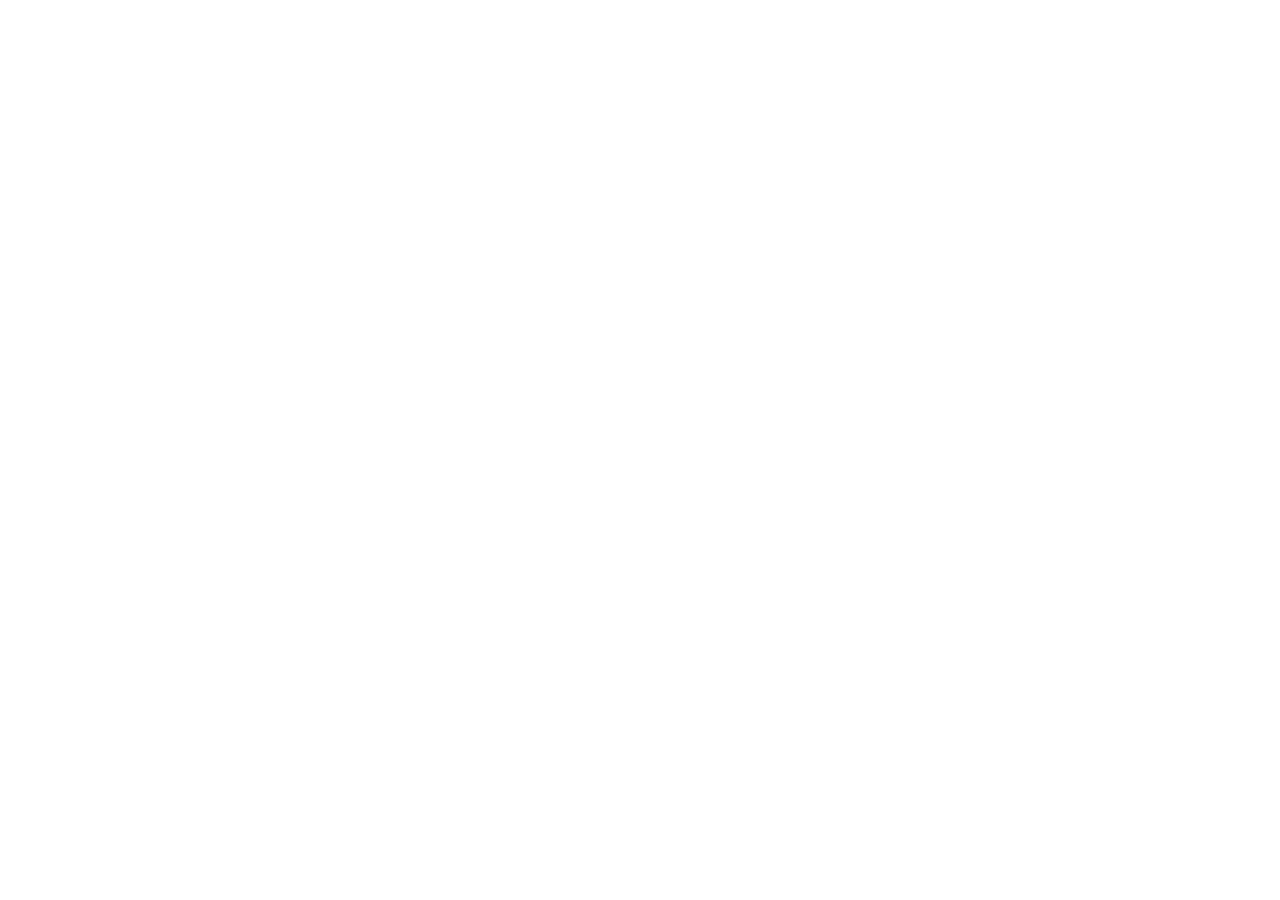
==== index.html @ 619b144a "Deploy 2026-05-20T19:54:35.256Z (source 6074094)" ====
<!doctype html>
<html lang="en">
  <head>
    <meta charset="UTF-8" />
    <link rel="icon" type="image/svg+xml" href="/portfolio-public/favicon.svg" />
    <meta name="viewport" content="width=device-width, initial-scale=1.0" />
    <title>Malika Y, Product Designer</title>
    <link rel="preconnect" href="https://fonts.googleapis.com">
    <link rel="preconnect" href="https://fonts.gstatic.com" crossorigin>
    <link href="https://fonts.googleapis.com/css2?family=DM+Sans:ital,opsz,wght@0,9..40,400;0,9..40,500;0,9..40,600;0,9..40,700;1,9..40,400&family=Fraunces:ital,opsz,wght@0,9..144,400;0,9..144,600;1,9..144,400&family=Inter+Tight:wght@400;500;600;700&family=Caveat:wght@400;600;700&display=swap" rel="stylesheet">
    <script type="module" crossorigin src="/portfolio-public/Bsl_ZD4j.js"></script>
    <link rel="modulepreload" crossorigin href="/portfolio-public/-tVGfl8Z.js">
    <link rel="modulepreload" crossorigin href="/portfolio-public/CRAHeDSq.js">
    <link rel="stylesheet" crossorigin href="/portfolio-public/Bbes3PXs.css">
  </head>
  <body>
    <div id="root"></div>
  </body>
</html>
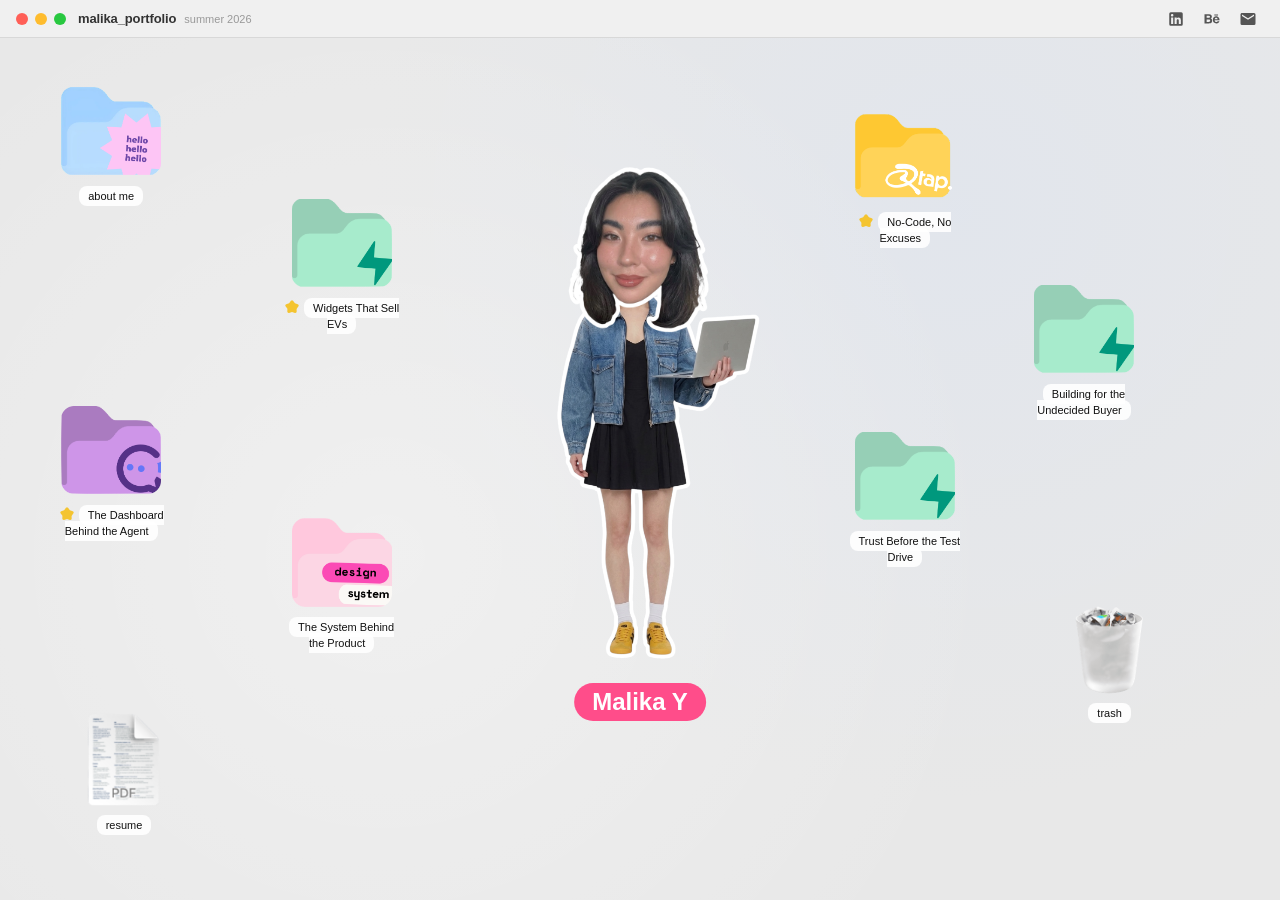
==== commit 4a463844: "Deploy 2026-05-20T20:22:14.403Z (source 17cc385)" ====
--- a/index.html
+++ b/index.html
@@ -2,16 +2,16 @@
 <html lang="en">
   <head>
     <meta charset="UTF-8" />
-    <link rel="icon" type="image/svg+xml" href="/portfolio-public/favicon.svg" />
+    <link rel="icon" type="image/svg+xml" href="/favicon.svg" />
     <meta name="viewport" content="width=device-width, initial-scale=1.0" />
     <title>Malika Y, Product Designer</title>
     <link rel="preconnect" href="https://fonts.googleapis.com">
     <link rel="preconnect" href="https://fonts.gstatic.com" crossorigin>
     <link href="https://fonts.googleapis.com/css2?family=DM+Sans:ital,opsz,wght@0,9..40,400;0,9..40,500;0,9..40,600;0,9..40,700;1,9..40,400&family=Fraunces:ital,opsz,wght@0,9..144,400;0,9..144,600;1,9..144,400&family=Inter+Tight:wght@400;500;600;700&family=Caveat:wght@400;600;700&display=swap" rel="stylesheet">
-    <script type="module" crossorigin src="/portfolio-public/Bsl_ZD4j.js"></script>
-    <link rel="modulepreload" crossorigin href="/portfolio-public/-tVGfl8Z.js">
-    <link rel="modulepreload" crossorigin href="/portfolio-public/CRAHeDSq.js">
-    <link rel="stylesheet" crossorigin href="/portfolio-public/Bbes3PXs.css">
+    <script type="module" crossorigin src="/BMDBpUNc.js"></script>
+    <link rel="modulepreload" crossorigin href="/-tVGfl8Z.js">
+    <link rel="modulepreload" crossorigin href="/CRAHeDSq.js">
+    <link rel="stylesheet" crossorigin href="/CthoT0nr.css">
   </head>
   <body>
     <div id="root"></div>
--- a/CthoT0nr.css
+++ b/CthoT0nr.css
@@ -0,0 +1 @@
+:root{--paper:#f4ecd6;--ink:#1a1a1a;--ink-soft:#555;--ink-faint:#999;--pink:#ff4d8a;--pink-deep:#e8336e;--cream:#faf6e8;--yellow:#f4c430;--blue:#2d5fd9;--green:#6ba84f}*{box-sizing:border-box;margin:0;padding:0}html,body,#root{width:100vw;height:100vh;color:var(--ink);font-family:Inter Tight,sans-serif;overflow:hidden}*{cursor:inherit}html,body,#root,.browser-frame,.desktop{cursor:url(/cursors/arrow.png) 3 1,default}a,button,[role=button],.desktop-icon,.social-icon,.window-titlebar,.wdot,button.wdot,.win-tldr-detail-btn,.win-tldr-website,.win-resume-btn,.win-back-btn,.cs-back,.cs-website{cursor:url(/cursors/hand.png) 10 1,pointer}.browser-frame{background:#fff;flex-direction:column;width:100vw;height:100vh;display:flex;overflow:hidden}.browser-titlebar{user-select:none;background:#f0f0f0;border-bottom:1px solid #d8d8d8;flex-shrink:0;justify-content:space-between;align-items:center;height:38px;min-height:38px;padding:0 16px;display:flex}.browser-left{align-items:center;gap:12px;display:flex}.browser-dots{align-items:center;gap:7px;display:flex}.bdot{border-radius:50%;flex-shrink:0;width:12px;height:12px;display:block}.bdot.red{background:#ff5f57}.bdot.yellow{background:#febc2e}.bdot.green{background:#28c840}.browser-title-text{align-items:baseline;gap:8px;display:flex}.browser-name{color:#333;letter-spacing:-.01em;font-size:13px;font-weight:700}.browser-sub{color:#999;font-size:11px;font-weight:400}.browser-social{align-items:center;gap:4px;display:flex}.social-icon{color:#555;border-radius:6px;justify-content:center;align-items:center;width:32px;height:32px;text-decoration:none;transition:background .15s,color .15s;display:flex}.social-icon:hover{color:#111;background:#00000014}.desktop{background-color:#e8e8e8;background-image:radial-gradient(circle at 30% 60%,#ffffff59 0%,#0000 60%),radial-gradient(circle at 75% 20%,#c8dcff33 0%,#0000 50%);background-position:0 0;background-repeat:repeat;background-size:auto;background-attachment:scroll;background-origin:padding-box;background-clip:border-box;flex:1;position:relative;overflow:hidden}.desktop-icon{cursor:url(/cursors/hand.png) 10 1,pointer;touch-action:none;user-select:none;z-index:50;flex-direction:column;align-items:center;gap:6px;width:120px;display:flex;position:absolute}.desktop-icon-graphic{justify-content:center;align-items:center;width:100px;height:100px;transition:transform .15s,filter .15s;display:flex}.icon-img{object-fit:contain;user-select:none;-webkit-user-drag:none;width:auto;max-width:100px;height:auto;max-height:100px;display:block}.desktop-icon:hover .desktop-icon-graphic{filter:brightness(1.04);transform:scale(1.07)}.desktop-icon:active .desktop-icon-graphic{filter:brightness(.9);transform:scale(.95)}.desktop-icon-label-wrap{text-align:center;max-width:120px;line-height:1;display:block}.desktop-icon-star{vertical-align:middle;color:#f4c430;flex-shrink:0;margin-top:-2px;margin-right:4px;display:inline-block}.desktop-icon-label{color:#111;word-break:break-word;box-decoration-break:clone;background:#ffffffe6;border-radius:8px;padding:4px 9px;font-size:11px;font-weight:500;display:inline}.character-anchor{pointer-events:none;z-index:10;position:absolute;top:30%;left:50%;transform:translate(-50%)}.character-inner{pointer-events:auto;flex-direction:column;align-items:center;display:flex;position:relative}.character-head{z-index:2;transform-origin:50% 85%;transition:transform .4s cubic-bezier(.34,1.56,.64,1);position:absolute;bottom:calc(100% - 6vh);left:50%;transform:translate(-50%)}.character-head img{user-select:none;-webkit-user-drag:none;width:auto;height:22vh;max-height:200px;display:block}.character-body{z-index:1;position:relative}.character-body img{user-select:none;-webkit-user-drag:none;width:auto;height:42vh;max-height:380px;display:block}.character-inner:hover .character-head{transform:translate(-50%)rotate(5deg)}.character-label{background:var(--pink);color:#fff;z-index:3;white-space:nowrap;letter-spacing:0;border-radius:100px;margin-top:8px;padding:5px 18px;font-family:DM Sans,sans-serif;font-size:24px;font-weight:600;position:relative}.desktop-window{touch-action:none;background:#fff;border-radius:10px;flex-direction:column;width:50vw;max-height:82vh;display:flex;position:absolute;overflow:hidden;box-shadow:0 22px 60px #00000038,0 4px 16px #0000001a}@media (width>=769px){.desktop-window:has(.cs-page){width:75vw}}.window-titlebar{cursor:url(/cursors/hand.png) 10 1,grab;user-select:none;background:#ececec;border-bottom:1px solid #d8d8d8;flex-shrink:0;justify-content:space-between;align-items:center;height:36px;min-height:36px;padding:0 12px;display:flex}.window-titlebar:active{cursor:url(/cursors/hand.png) 10 1,grabbing}.window-dots{align-items:center;gap:7px;display:flex}.wdot{cursor:url(/cursors/arrow.png) 3 1,default;border:none;border-radius:50%;flex-shrink:0;width:12px;height:12px;padding:0;display:block}button.wdot{cursor:url(/cursors/hand.png) 10 1,pointer}button.wdot:hover{filter:brightness(.88)}.wdot.red{background:#ff5f57}.wdot.yellow{background:#febc2e}.wdot.green{background:#28c840}.window-title{color:#444;letter-spacing:-.01em;text-align:center;flex:1;font-size:13px;font-weight:500}.window-content{flex:1;padding:28px;font-family:DM Sans,sans-serif;overflow-y:auto}.window-content h2,.window-content h3,.window-content h4,.window-content p,.window-content span,.window-content li,.window-content blockquote,.window-content a{font-family:DM Sans,sans-serif}.win-about{flex-direction:column;gap:36px;font-family:DM Sans,sans-serif;display:flex}.win-body{color:var(--ink-soft);max-width:56ch;margin-bottom:12px;font-size:14px;line-height:1.65}.about-hero{grid-template-columns:1.1fr 1fr;align-items:center;gap:24px;min-height:320px;display:grid}.about-hero-text{padding-right:12px}.about-headline{color:var(--ink);letter-spacing:-.01em;font-size:28px;font-weight:700;line-height:1.2}.about-headline em{color:var(--pink);font-style:italic;font-weight:700}.about-hero-photo{justify-content:center;align-items:center;min-height:340px;display:flex;position:relative}.about-me{user-select:none;-webkit-user-drag:none;z-index:1;width:auto;height:320px;display:block;position:relative}.about-float{object-fit:contain;user-select:none;-webkit-user-drag:none;z-index:2;width:44px;height:44px;animation:3s ease-in-out infinite about-float;position:absolute}.about-float--figma{width:46px;height:46px;animation-duration:6.4s;animation-delay:-1.5s;top:30%;left:0%;rotate:-6deg}.about-float--adobe{width:50px;height:50px;animation-duration:5.6s;animation-delay:-.4s;bottom:30%;left:8%;rotate:10deg}.about-float--claude{width:46px;height:46px;animation-duration:5.8s;animation-delay:-2.1s;top:10%;right:10%;rotate:6deg}.about-float--midjourney{width:50px;height:50px;animation-duration:5.2s;animation-delay:-.2s;top:38%;right:4%;rotate:-8deg}.about-float--higgsfield{width:44px;height:44px;animation-duration:6s;animation-delay:-.9s;bottom:28%;right:4%;rotate:9deg}@keyframes about-float{0%,to{translate:0}50%{translate:0 -4px}}@media (prefers-reduced-motion:reduce){.about-float{animation:none}}.about-section{flex-direction:column;gap:14px;display:flex;position:relative}.about-section-title{color:var(--ink);letter-spacing:-.01em;font-size:20px;font-weight:700}.about-body{color:var(--ink);max-width:62ch;margin:0;font-size:15px;line-height:1.65}.about-flow:after{content:"";clear:both;display:block}.about-flow .about-body{max-width:none;margin:0 0 12px}.about-flow .about-body:last-child{margin-bottom:0}.about-wrap{user-select:none;-webkit-user-drag:none;width:auto;height:150px}.about-wrap--left{float:left;shape-margin:6px;shape-outside:margin-box;margin:4px 22px 6px 0}.about-wrap--right{float:right;shape-margin:6px;shape-outside:margin-box;margin:4px 0 6px 22px}.about-wrap--coffee{rotate:-3deg}.about-wrap--smiski{rotate:4deg}.about-collage{user-select:none;-webkit-user-drag:none;align-self:center;width:70%;height:auto;margin-top:6px;display:block}.about-skills{grid-template-columns:110px 1fr;gap:20px 28px;margin:6px 0 0;display:grid}.about-skill-row{display:contents}.about-skill-label{letter-spacing:.12em;text-transform:uppercase;color:var(--ink-faint);padding-top:4px;font-size:11px;font-weight:600}.about-skill-list{color:var(--ink);margin:0;font-size:15px;line-height:1.55}.about-skill-sep{color:var(--ink-faint);margin:0 8px}.about-connect{align-items:flex-start}.about-socials{align-items:center;gap:14px;display:flex}.about-social{width:42px;height:42px;color:var(--ink);background:#0000000a;border-radius:10px;justify-content:center;align-items:center;text-decoration:none;transition:background .15s,color .15s,transform .15s;display:inline-flex}.about-social:hover{color:var(--pink);background:#00000014;transform:translateY(-2px)}.about-dog-wrap{pointer-events:none;width:220px;height:251px;margin:24px auto 0;position:relative;overflow:hidden}.about-dog{user-select:none;-webkit-user-drag:none;width:220px;height:251px;transition:transform .9s cubic-bezier(.22,.61,.36,1);display:block;position:absolute;bottom:0;left:0;transform:translateY(50%)}.about-dog-wrap--in .about-dog{transform:translateY(0)}@media (prefers-reduced-motion:reduce){.about-dog{transition:none}}.window-content:has(.win-about){background:#f0f0f0;padding-bottom:0}.win-project-header{justify-content:space-between;align-items:flex-start;gap:16px;margin-bottom:20px;display:flex}.win-project-company{letter-spacing:-.02em;margin-bottom:6px;font-size:32px;font-weight:700;line-height:1}.win-project-role{color:var(--ink-soft);font-size:13px;font-weight:500}.win-project-year{color:var(--ink-faint);white-space:nowrap;flex-shrink:0;padding-top:6px;font-size:12px}.win-project-desc{color:var(--ink-soft);max-width:60ch;margin-bottom:20px;font-size:14px;line-height:1.65}.win-project-impact{color:var(--ink);border-left:3px solid var(--pink);margin-bottom:20px;padding-left:16px;font-size:17px;font-style:italic;font-weight:400;line-height:1.45}.win-project-tags{flex-wrap:wrap;gap:6px;display:flex}.win-tag{color:var(--ink);background:#1a1a1a12;border-radius:100px;padding:4px 10px;font-size:11px;font-weight:500}.win-trash{font-family:Inter Tight,sans-serif}.win-trash-grid{flex-wrap:wrap;align-items:flex-start;gap:24px 28px;display:flex}.win-trash-icon{width:120px;color:inherit;flex-direction:column;align-items:center;gap:6px;text-decoration:none;display:flex}.win-trash-icon-graphic{justify-content:center;align-items:center;width:100px;height:100px;transition:transform .15s,filter .15s;display:flex}.win-trash-icon:hover .win-trash-icon-graphic{filter:brightness(1.04);transform:scale(1.07)}.win-trash-icon:active .win-trash-icon-graphic{filter:brightness(.9);transform:scale(.95)}.win-trash-icon-label-wrap{text-align:center;max-width:120px;line-height:1;display:block}.win-resume{flex-direction:column;align-items:flex-start;padding:4px 0;display:flex}.win-resume-btn{background:var(--ink);color:var(--cream);border-radius:100px;padding:12px 24px;font-size:14px;font-weight:500;text-decoration:none;transition:background .2s,transform .2s;display:inline-block}.win-resume-btn:hover{background:var(--pink);transform:translateY(-2px)}.win-project-tldr{flex-direction:column;display:flex}.win-tldr-cover-wrap{background:#fff;flex-shrink:0;width:auto;height:auto;padding:14px 14px 0}.win-tldr-cover{object-fit:contain;background:var(--cream);border-radius:10px;width:100%;height:auto;display:block}.win-tldr-body{flex-direction:column;gap:14px;padding:22px 28px 24px;display:flex}.win-tldr-header-row{flex-wrap:wrap;align-items:baseline;gap:10px;display:flex}.win-tldr-title{color:var(--ink);letter-spacing:-.02em;flex-shrink:0;font-size:22px;font-weight:700;line-height:1.15}.win-tldr-tags{flex-wrap:wrap;align-items:center;gap:6px;display:flex}.win-tldr-headline{letter-spacing:-.02em;color:var(--ink);margin:0;font-size:22px;font-style:italic;font-weight:700;line-height:1.15}.cs-website,.win-tldr-website{color:var(--pink);align-items:center;gap:4px;font-family:DM Sans,sans-serif;font-size:12px;font-weight:500;text-decoration:none;transition:color .15s;display:inline-flex}.cs-website:hover,.win-tldr-website:hover{color:var(--pink-deep);text-decoration:underline}.cs-website{margin-bottom:16px}.win-tldr-table{border-top:1px solid #00000012;border-bottom:1px solid #00000012;grid-template-columns:1fr 1fr 1fr;gap:20px;margin-top:4px;padding:10px 0 14px;display:grid}.win-tldr-cell{flex-direction:column;gap:8px;display:flex}.win-tldr-cell-label{text-transform:uppercase;letter-spacing:.14em;color:var(--ink-faint);font-size:10px;font-weight:600}.win-tldr-cell p{color:var(--ink-soft);margin:0;font-size:13px;line-height:1.6}.win-tldr-footer{justify-content:flex-end;align-items:center;gap:10px;padding-top:4px;display:flex}.win-tldr-back-btn{display:none}.win-tldr-detail-btn{background:var(--ink);color:var(--cream);cursor:url(/cursors/hand.png) 10 1,pointer;border:none;border-radius:100px;padding:10px 22px;font-family:DM Sans,sans-serif;font-size:13px;font-weight:500;transition:background .2s,transform .2s;display:inline-block}.win-tldr-detail-btn:hover{background:var(--pink);transform:translateY(-2px)}button.win-resume-btn{cursor:url(/cursors/hand.png) 10 1,pointer;border:none;font-family:DM Sans,sans-serif}.win-detail-placeholder{flex-direction:column;align-items:flex-start;gap:20px;padding:28px;display:flex}.win-back-btn{color:var(--ink-soft);cursor:url(/cursors/hand.png) 10 1,pointer;background:0 0;border:none;padding:0;font-family:DM Sans,sans-serif;font-size:13px;font-weight:500;transition:color .15s}.win-back-btn:hover{color:var(--pink)}.cs-page{flex-direction:column;padding:28px;display:flex}.cs-back{color:var(--ink-faint);cursor:url(/cursors/hand.png) 10 1,pointer;text-align:left;background:0 0;border:none;margin-bottom:24px;padding:0;font-family:DM Sans,sans-serif;font-size:12px;font-weight:500;transition:color .15s}.cs-back:hover{color:var(--ink)}.cs-header{margin-bottom:20px}.cs-label{letter-spacing:.12em;text-transform:uppercase;color:var(--ink-faint);margin-bottom:10px;font-size:10px;font-weight:600}.cs-title{color:var(--ink);letter-spacing:-.02em;margin-bottom:12px;font-size:30px;font-weight:700;line-height:1.1}.cs-sub{color:var(--ink-soft);margin-bottom:16px;font-size:15px;font-weight:300;line-height:1.5}.cs-tags{flex-wrap:wrap;gap:6px;display:flex}.cs-meta-strip{background:#00000014;border:1px solid #00000014;border-radius:8px;grid-template-columns:repeat(4,1fr);gap:1px;margin-bottom:4px;display:grid;overflow:hidden}.cs-meta-cell{background:#fff;padding:12px 14px}.cs-meta-label{letter-spacing:.09em;text-transform:uppercase;color:var(--ink-faint);margin-bottom:3px;font-size:10px;font-weight:600}.cs-meta-val{color:var(--ink);font-size:13px;font-weight:500}.cs-hr{border:none;border-top:1px solid #00000012;margin:22px 0}.cs-section-title{color:var(--ink);letter-spacing:-.01em;margin-top:32px;margin-bottom:14px;font-size:20px;font-weight:700}.cs-hr+section>.cs-section-title:first-child,.cs-header+.cs-section-title,.cs-page>section:first-of-type>.cs-section-title:first-child{margin-top:0}.cs-p{color:var(--ink-soft);margin-bottom:10px;font-size:14px;line-height:1.75}.cs-p:last-child{margin-bottom:0}.cs-callout{border-left:3px solid var(--blue);background:#2d5fd90f;border-radius:0 8px 8px 0;margin:14px 0;padding:12px 16px}.cs-callout p{color:var(--blue);margin:0;font-family:DM Sans,sans-serif;font-size:13px;font-style:italic;line-height:1.65}.cs-steps{flex-direction:column;display:flex}.cs-step{border-bottom:1px solid #00000012;gap:16px;padding:16px 0;display:flex}.cs-step:last-child{border-bottom:none}.cs-step-num{color:var(--ink-faint);flex-shrink:0;min-width:20px;padding-top:2px;font-size:11px}.cs-step-content{flex:1}.cs-step-title{color:var(--ink);margin-bottom:5px;font-size:14px;font-weight:600}.cs-step-text{color:var(--ink-soft);margin:0;font-size:13px;line-height:1.75}.cs-widget-grid{grid-template-columns:1fr 1fr;gap:10px;margin:14px 0;display:grid}.cs-widget-card{background:var(--cream);border:1px solid #00000012;border-radius:10px;padding:16px}.cs-widget-icon{margin-bottom:8px;font-size:18px}.cs-widget-name{color:var(--ink);margin-bottom:4px;font-size:13px;font-weight:600}.cs-widget-desc{color:var(--ink-soft);margin:0;font-size:12px;line-height:1.6}.cs-decision-box{border:1px solid #00000014;border-radius:10px;margin:12px 0;overflow:hidden}.cs-decision-header{letter-spacing:.09em;text-transform:uppercase;color:var(--ink-faint);background:#00000008;border-bottom:1px solid #00000012;padding:7px 14px;font-size:10px;font-weight:600}.cs-decision-cols{grid-template-columns:1fr 1fr;display:grid}.cs-decision-col{color:var(--ink-soft);padding:14px 16px;font-size:13px;line-height:1.7}.cs-decision-col:first-child{border-right:1px solid #00000012}.cs-decision-col strong{color:var(--ink);margin-bottom:6px;font-size:13px;font-weight:600;display:block}.cs-decision-col.chosen{background:#6ba84f12}.cs-decision-col.chosen strong{color:var(--green)}.cs-outcome-grid{grid-template-columns:repeat(4,1fr);gap:10px;margin:14px 0;display:grid}.cs-outcome-card{background:#fff;border:1px solid #00000012;border-radius:8px;padding:14px 12px}.cs-outcome-num{color:var(--ink);letter-spacing:-.02em;margin-bottom:6px;font-size:26px;font-weight:700;line-height:1}.cs-outcome-desc{color:var(--ink-soft);font-size:11px;line-height:1.5}.cs-reflection-grid{grid-template-columns:1fr 1fr;gap:10px;margin-top:10px;display:grid}.cs-reflection-card{background:#fff;border:1px solid #00000012;border-radius:10px;padding:16px}.cs-reflection-title{color:var(--ink);margin-bottom:6px;font-size:13px;font-weight:600}.cs-reflection-text{color:var(--ink-soft);margin:0;font-size:13px;line-height:1.7}.cs-callout-warn{background:#fdf3e7;border-left:3px solid #9a5a1a;border-radius:0 8px 8px 0;margin:14px 0;padding:12px 16px}.cs-callout-warn p{color:#7a4a12;margin:0;font-family:DM Sans,sans-serif;font-size:13px;line-height:1.65}.cs-stat-row{grid-template-columns:repeat(3,1fr);gap:10px;margin:14px 0;display:grid}.cs-stat-card{text-align:center;background:#fff;border:1px solid #00000012;border-radius:8px;padding:16px 14px}.cs-stat-num{color:var(--ink);letter-spacing:-.02em;margin-bottom:6px;font-size:28px;font-weight:700;line-height:1}.cs-stat-desc{color:var(--ink-soft);font-size:11px;line-height:1.5}.cs-compare-box{border:1px solid #00000014;border-radius:10px;margin:14px 0;overflow:hidden}.cs-compare-header{letter-spacing:.09em;text-transform:uppercase;color:var(--ink-faint);background:#00000008;border-bottom:1px solid #00000012;padding:7px 14px;font-size:10px;font-weight:600}.cs-compare-cols{grid-template-columns:1fr 1fr;display:grid}.cs-compare-col{color:var(--ink-soft);padding:16px 18px;font-size:13px;line-height:1.7}.cs-compare-col:first-child{border-right:1px solid #00000012}.cs-compare-col.after{background:#6ba84f12}.cs-compare-col strong{margin-bottom:10px;font-size:13px;font-weight:600;display:block}.cs-compare-col:first-child strong{color:#7a4a12}.cs-compare-col.after strong{color:var(--green)}.cs-compare-col ul{margin:0;padding:0;list-style:none}.cs-compare-col ul li{color:var(--ink-soft);padding:3px 0 3px 14px;font-size:12px;line-height:1.65;position:relative}.cs-compare-col ul li:before{content:"";background:#0003;border-radius:50%;width:5px;height:5px;position:absolute;top:10px;left:0}.cs-compare-col.after ul li:before{background:var(--green)}.cs-section-grid{grid-template-columns:1fr 1fr;gap:8px;margin:14px 0;display:grid}.cs-section-item{background:#fff;border:1px solid #00000012;border-radius:8px;align-items:flex-start;gap:10px;padding:12px 14px;display:flex}.cs-section-dot{background:#00000026;border-radius:50%;flex-shrink:0;width:8px;min-width:8px;height:8px;margin-top:5px}.cs-section-dot.key{background:var(--blue)}.cs-section-item-name{color:var(--ink);margin-bottom:2px;font-size:12px;font-weight:600}.cs-section-item-note{color:var(--ink-faint);font-size:11px;line-height:1.4}.cs-img-slot{color:var(--ink-faint);text-align:center;background:#00000008;border:1px dashed #00000026;border-radius:10px;justify-content:center;align-items:center;margin:14px 0;padding:28px;font-size:12px;line-height:1.6;display:flex}.cs-note{color:var(--ink-faint)!important;margin-top:0!important;font-size:11px!important}.cs-video{background:var(--cream);border-radius:10px;width:100%;height:auto;margin:14px 0;display:block}.cs-figure{margin:14px 0}.cs-shipped-block{margin:36px 0}.cs-shipped-block--spaced{margin:56px 0}.cs-shipped-block:first-of-type{margin-top:18px}.cs-shipped-name{color:var(--ink);margin:0 0 4px;font-size:16px;font-weight:600}.cs-shipped-desc{color:var(--ink-soft);margin:0 0 4px;font-size:13px;line-height:1.65}.cs-scroll-preview{width:100%;margin:14px 0;position:relative}.cs-scroll-preview-viewport{background:var(--cream);-webkit-overflow-scrolling:touch;border:1px solid #00000014;border-radius:10px;width:100%;height:450px;overflow-y:auto}.cs-scroll-preview-img{width:100%;height:auto;display:block}.cs-scroll-preview-hint{color:var(--cream);letter-spacing:.04em;pointer-events:none;background:#1a1a1ad1;border-radius:100px;padding:6px 14px;font-family:DM Sans,sans-serif;font-size:11px;font-weight:500;transition:opacity .45s;position:absolute;bottom:14px;left:50%;transform:translate(-50%)}.cs-scroll-preview--scrolled .cs-scroll-preview-hint{opacity:0}.cs-figure img{border-radius:10px;width:100%;height:auto;display:block}.cs-figure-caption{color:var(--ink-faint);text-align:center;margin-top:6px;font-size:11px}.cs-numbered{counter-reset:csord;margin:14px 0;padding:0;list-style:none}.cs-numbered li{counter-increment:csord;color:var(--ink-soft);border-bottom:1px solid #00000012;padding:12px 0 12px 32px;font-size:13px;line-height:1.7;position:relative}.cs-numbered li:last-child{border-bottom:none}.cs-numbered li:before{content:counter(csord, decimal-leading-zero);color:var(--ink-faint);font-size:11px;font-weight:600;position:absolute;top:13px;left:0}.cs-numbered li strong{color:var(--ink);font-weight:600}@media (width<=768px){.browser-titlebar{height:44px;min-height:44px;padding:0 10px}.browser-sub{display:none}.browser-name{font-size:12px}.bdot{width:16px;height:16px}.browser-dots{gap:6px}.browser-left{gap:8px}.social-icon{width:36px;height:36px}.browser-social{gap:2px}.desktop--mobile{-webkit-overflow-scrolling:touch;flex-direction:column;align-items:stretch;padding:80px 0 32px;display:flex;overflow:hidden auto}.desktop--mobile .character-anchor{align-self:center;margin-bottom:4px;position:relative;top:auto;left:auto;transform:none}.desktop--mobile .character-head img{height:76px;max-height:76px}.desktop--mobile .character-body img{height:140px;max-height:140px}.desktop--mobile .character-head{bottom:calc(100% - 20px)}.desktop--mobile .character-label{margin-top:4px;padding:4px 14px;font-size:18px}.desktop--mobile .desktop-icons{grid-template-columns:repeat(3,1fr);gap:16px 8px;width:100%;padding:16px 12px 12px;display:grid}.desktop--mobile .desktop-icon{gap:4px;width:100%;position:static}.desktop--mobile .desktop-icon-graphic{width:72px;height:72px}.desktop--mobile .icon-img{max-width:72px;max-height:72px}.desktop--mobile .desktop-icon-label{padding:2px 5px;font-size:11px}.desktop--mobile .desktop-icon-label-wrap{max-width:100%}.desktop--mobile .desktop-icon:hover .desktop-icon-graphic{filter:none;transform:none}.desktop-window--mobile{width:100vw;max-height:none;box-shadow:none;touch-action:auto;border-radius:0;position:fixed;inset:44px 0 0}.browser-frame:has(.desktop-window--mobile) .browser-titlebar{display:none}.browser-frame:has(.desktop-window--mobile) .desktop-window--mobile{top:0}.desktop-window--mobile .window-titlebar{cursor:default;height:40px;min-height:40px;padding:0 10px}.desktop-window--mobile .window-titlebar:active{cursor:default}.desktop-window--mobile .wdot{width:16px;height:16px}.desktop-window--mobile .window-title{font-size:12px}.desktop-window--mobile .window-content{-webkit-overflow-scrolling:touch;padding:20px 16px}.win-body{max-width:100%;font-size:14px}.about-hero{grid-template-columns:1fr;gap:12px;min-height:0}.about-hero-text{padding-right:0}.about-headline{font-size:24px}.about-hero-photo{min-height:280px}.about-float{width:70px!important;height:70px!important}.about-float--figma{top:20%}.about-float--higgsfield{bottom:10%}.about-skills{grid-template-columns:1fr;row-gap:12px}.about-skill-label{padding-top:0}.about-skill-list{font-size:14px}.win-tldr-cover-wrap{height:auto}.win-tldr-body{gap:12px;padding:18px 16px 20px}.win-tldr-title{font-size:19px}.win-tldr-headline{font-size:18px}.win-tldr-table{grid-template-columns:1fr;gap:14px}.win-tldr-cell{gap:6px}.win-tldr-footer{justify-content:stretch;gap:10px}.win-tldr-back-btn{color:var(--ink);cursor:url(/cursors/hand.png) 10 1,pointer;background:#0000000f;border:none;border-radius:100px;flex:none;padding:14px 18px;font-family:DM Sans,sans-serif;font-size:14px;font-weight:500;transition:background .2s;display:inline-block}.win-tldr-back-btn:hover{background:#0000001a}.win-tldr-detail-btn{text-align:center;flex:auto;padding:14px 22px;font-size:14px}.cs-page{padding:20px 16px}.cs-scroll-preview-viewport{height:400px}.cs-shipped-block--spaced{margin:40px 0}.cs-title{font-size:24px}.cs-sub{font-size:14px}.cs-section-title{font-size:18px}.cs-p{font-size:14px}.cs-meta-strip{grid-template-columns:repeat(2,1fr)}.cs-widget-grid,.cs-reflection-grid,.cs-section-grid,.cs-decision-cols,.cs-compare-cols{grid-template-columns:1fr}.cs-decision-col:first-child,.cs-compare-col:first-child{border-bottom:1px solid #00000012;border-right:none}.cs-outcome-grid{grid-template-columns:repeat(2,1fr)}.cs-stat-row{grid-template-columns:1fr}.cs-audience-row{grid-template-columns:repeat(3,1fr)}.cs-jtbd-grid{grid-template-columns:1fr}.cs-skill-list{columns:1}.cs-type-row{grid-template-columns:1fr;gap:2px}.cs-outcome-num{font-size:22px}.cs-stat-num{font-size:24px}.cs-step{gap:12px;padding:14px 0}.win-resume-btn{padding:14px 26px;font-size:15px}}@media (width<=380px){.desktop--mobile .desktop-icons{gap:14px 4px;padding:14px 8px 10px}.desktop--mobile .desktop-icon-graphic{width:60px;height:60px}.desktop--mobile .icon-img{max-width:60px;max-height:60px}.desktop--mobile .desktop-icon-label{font-size:10px}.browser-name{font-size:11px}.browser-titlebar{padding:0 8px}}
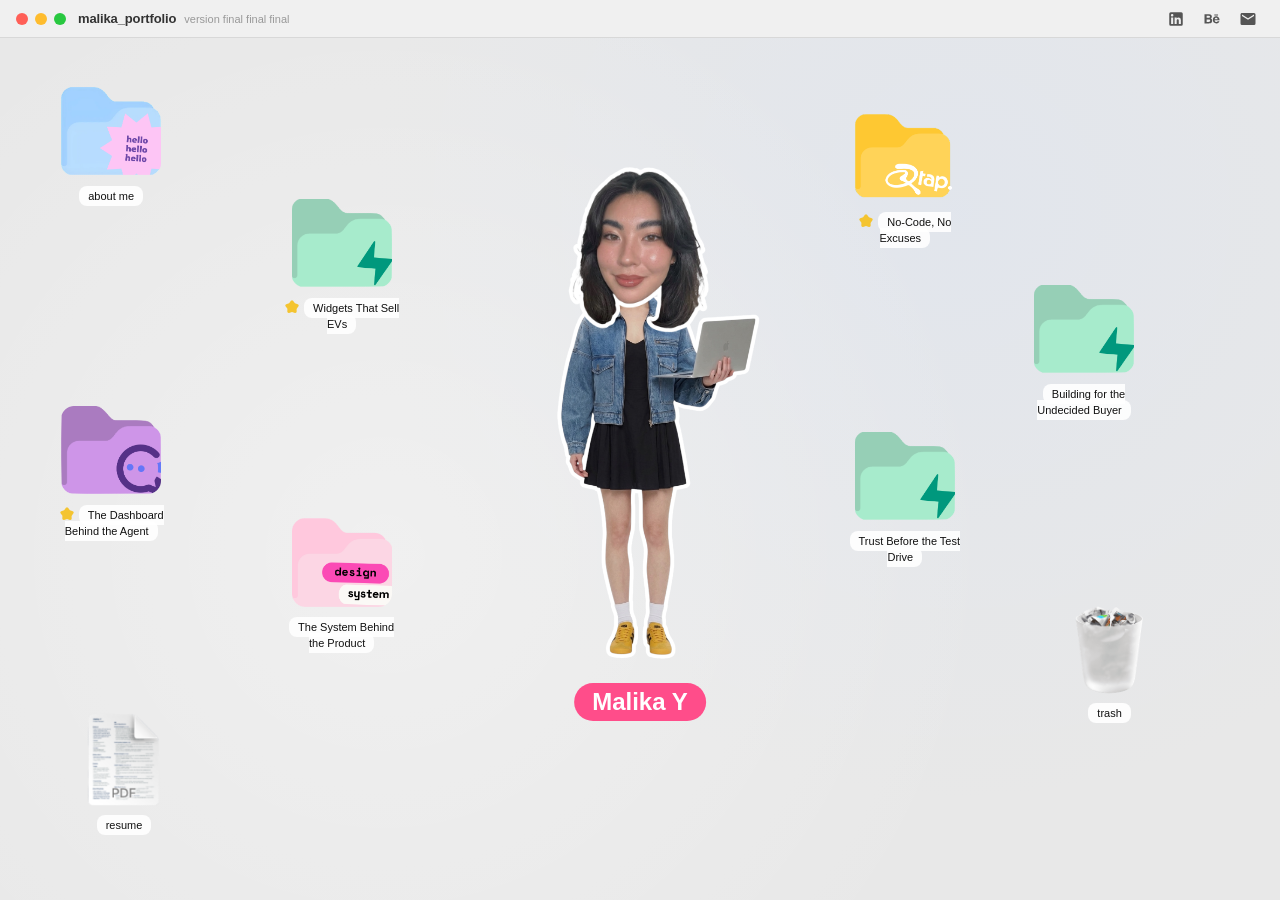
==== commit d0f6781f: "Deploy 2026-05-20T21:45:06.282Z (source ea874d0)" ====
--- a/index.html
+++ b/index.html
@@ -8,10 +8,10 @@
     <link rel="preconnect" href="https://fonts.googleapis.com">
     <link rel="preconnect" href="https://fonts.gstatic.com" crossorigin>
     <link href="https://fonts.googleapis.com/css2?family=DM+Sans:ital,opsz,wght@0,9..40,400;0,9..40,500;0,9..40,600;0,9..40,700;1,9..40,400&family=Fraunces:ital,opsz,wght@0,9..144,400;0,9..144,600;1,9..144,400&family=Inter+Tight:wght@400;500;600;700&family=Caveat:wght@400;600;700&display=swap" rel="stylesheet">
-    <script type="module" crossorigin src="/BMDBpUNc.js"></script>
+    <script type="module" crossorigin src="/DpdkIV0e.js"></script>
     <link rel="modulepreload" crossorigin href="/-tVGfl8Z.js">
     <link rel="modulepreload" crossorigin href="/CRAHeDSq.js">
-    <link rel="stylesheet" crossorigin href="/CthoT0nr.css">
+    <link rel="stylesheet" crossorigin href="/DR5hFYD_.css">
   </head>
   <body>
     <div id="root"></div>
--- a/DR5hFYD_.css
+++ b/DR5hFYD_.css
@@ -0,0 +1 @@
+:root{--paper:#f4ecd6;--ink:#1a1a1a;--ink-soft:#555;--ink-faint:#999;--pink:#ff4d8a;--pink-deep:#e8336e;--cream:#faf6e8;--yellow:#f4c430;--blue:#2d5fd9;--green:#6ba84f}*{box-sizing:border-box;margin:0;padding:0}html,body,#root{width:100vw;height:100vh;color:var(--ink);font-family:Inter Tight,sans-serif;overflow:hidden}*{cursor:inherit}html,body,#root,.browser-frame,.desktop{cursor:url(/cursors/arrow.png) 3 1,default}a,button,[role=button],.desktop-icon,.social-icon,.window-titlebar,.wdot,button.wdot,.win-tldr-detail-btn,.win-tldr-website,.win-resume-btn,.win-back-btn,.cs-back,.cs-website{cursor:url(/cursors/hand.png) 10 1,pointer}.browser-frame{background:#fff;flex-direction:column;width:100vw;height:100vh;display:flex;overflow:hidden}.browser-titlebar{user-select:none;background:#f0f0f0;border-bottom:1px solid #d8d8d8;flex-shrink:0;justify-content:space-between;align-items:center;height:38px;min-height:38px;padding:0 16px;display:flex}.browser-left{align-items:center;gap:12px;display:flex}.browser-dots{align-items:center;gap:7px;display:flex}.bdot{border-radius:50%;flex-shrink:0;width:12px;height:12px;display:block}.bdot.red{background:#ff5f57}.bdot.yellow{background:#febc2e}.bdot.green{background:#28c840}.browser-title-text{align-items:baseline;gap:8px;display:flex}.browser-name{color:#333;letter-spacing:-.01em;font-size:13px;font-weight:700}.browser-sub{color:#999;font-size:11px;font-weight:400}.browser-social{align-items:center;gap:4px;display:flex}.social-icon{color:#555;border-radius:6px;justify-content:center;align-items:center;width:32px;height:32px;text-decoration:none;transition:background .15s,color .15s;display:flex}.social-icon:hover{color:#111;background:#00000014}.desktop{background-color:#e8e8e8;background-image:radial-gradient(circle at 30% 60%,#ffffff59 0%,#0000 60%),radial-gradient(circle at 75% 20%,#c8dcff33 0%,#0000 50%);background-position:0 0;background-repeat:repeat;background-size:auto;background-attachment:scroll;background-origin:padding-box;background-clip:border-box;flex:1;position:relative;overflow:hidden}.desktop-icon{cursor:url(/cursors/hand.png) 10 1,pointer;touch-action:none;user-select:none;z-index:50;flex-direction:column;align-items:center;gap:6px;width:120px;display:flex;position:absolute}.desktop-icon-graphic{justify-content:center;align-items:center;width:100px;height:100px;transition:transform .15s,filter .15s;display:flex}.icon-img{object-fit:contain;user-select:none;-webkit-user-drag:none;width:auto;max-width:100px;height:auto;max-height:100px;display:block}.desktop-icon:hover .desktop-icon-graphic{filter:brightness(1.04);transform:scale(1.07)}.desktop-icon:active .desktop-icon-graphic{filter:brightness(.9);transform:scale(.95)}.desktop-icon-label-wrap{text-align:center;max-width:120px;line-height:1;display:block}.desktop-icon-star{vertical-align:middle;color:#f4c430;flex-shrink:0;margin-top:-2px;margin-right:4px;display:inline-block}.desktop-icon-label{color:#111;word-break:break-word;box-decoration-break:clone;background:#ffffffe6;border-radius:8px;padding:4px 9px;font-size:11px;font-weight:500;display:inline}.character-anchor{pointer-events:none;z-index:10;position:absolute;top:30%;left:50%;transform:translate(-50%)}.character-inner{pointer-events:auto;flex-direction:column;align-items:center;display:flex;position:relative}.character-head{z-index:2;transform-origin:50% 85%;transition:transform .4s cubic-bezier(.34,1.56,.64,1);position:absolute;bottom:calc(100% - 6vh);left:50%;transform:translate(-50%)}.character-head img{user-select:none;-webkit-user-drag:none;width:auto;height:22vh;max-height:200px;display:block}.character-body{z-index:1;position:relative}.character-body img{user-select:none;-webkit-user-drag:none;width:auto;height:42vh;max-height:380px;display:block}.character-inner:hover .character-head{transform:translate(-50%)rotate(5deg)}.character-label{background:var(--pink);color:#fff;z-index:3;white-space:nowrap;letter-spacing:0;border-radius:100px;margin-top:8px;padding:5px 18px;font-family:DM Sans,sans-serif;font-size:24px;font-weight:600;position:relative}.desktop-window{touch-action:none;background:#fff;border-radius:10px;flex-direction:column;width:50vw;max-height:82vh;display:flex;position:absolute;overflow:hidden;box-shadow:0 22px 60px #00000038,0 4px 16px #0000001a}@media (width>=769px){.desktop-window:has(.cs-page){width:75vw}}.window-titlebar{cursor:url(/cursors/hand.png) 10 1,grab;user-select:none;background:#ececec;border-bottom:1px solid #d8d8d8;flex-shrink:0;justify-content:space-between;align-items:center;height:36px;min-height:36px;padding:0 12px;display:flex}.window-titlebar:active{cursor:url(/cursors/hand.png) 10 1,grabbing}.window-dots{align-items:center;gap:7px;display:flex}.wdot{cursor:url(/cursors/arrow.png) 3 1,default;border:none;border-radius:50%;flex-shrink:0;width:12px;height:12px;padding:0;display:block}button.wdot{cursor:url(/cursors/hand.png) 10 1,pointer}button.wdot:hover{filter:brightness(.88)}.wdot.red{background:#ff5f57}.wdot.yellow{background:#febc2e}.wdot.green{background:#28c840}.window-title{color:#444;letter-spacing:-.01em;text-align:center;flex:1;font-size:13px;font-weight:500}.window-content{flex:1;padding:28px;font-family:DM Sans,sans-serif;overflow-y:auto}.window-content h2,.window-content h3,.window-content h4,.window-content p,.window-content span,.window-content li,.window-content blockquote,.window-content a{font-family:DM Sans,sans-serif}.win-about{flex-direction:column;gap:36px;font-family:DM Sans,sans-serif;display:flex}.win-body{color:var(--ink-soft);max-width:56ch;margin-bottom:12px;font-size:14px;line-height:1.65}.about-hero{grid-template-columns:1.1fr 1fr;align-items:center;gap:24px;min-height:320px;display:grid}.about-hero-text{padding-right:12px}.about-headline{color:var(--ink);letter-spacing:-.01em;font-size:28px;font-weight:700;line-height:1.2}.about-headline em{color:var(--pink);font-style:italic;font-weight:700}.about-hero-photo{justify-content:center;align-items:center;min-height:340px;display:flex;position:relative}.about-me{user-select:none;-webkit-user-drag:none;z-index:1;width:auto;height:320px;display:block;position:relative}.about-float{object-fit:contain;user-select:none;-webkit-user-drag:none;z-index:2;width:44px;height:44px;animation:3s ease-in-out infinite about-float;position:absolute}.about-float--figma{width:46px;height:46px;animation-duration:6.4s;animation-delay:-1.5s;top:30%;left:0%;rotate:-6deg}.about-float--adobe{width:50px;height:50px;animation-duration:5.6s;animation-delay:-.4s;bottom:30%;left:8%;rotate:10deg}.about-float--claude{width:46px;height:46px;animation-duration:5.8s;animation-delay:-2.1s;top:10%;right:10%;rotate:6deg}.about-float--midjourney{width:50px;height:50px;animation-duration:5.2s;animation-delay:-.2s;top:38%;right:4%;rotate:-8deg}.about-float--higgsfield{width:44px;height:44px;animation-duration:6s;animation-delay:-.9s;bottom:28%;right:4%;rotate:9deg}@keyframes about-float{0%,to{translate:0}50%{translate:0 -4px}}@media (prefers-reduced-motion:reduce){.about-float{animation:none}}.about-section{flex-direction:column;gap:14px;display:flex;position:relative}.about-section-title{color:var(--ink);letter-spacing:-.01em;font-size:20px;font-weight:700}.about-body{color:var(--ink);max-width:62ch;margin:0;font-size:15px;line-height:1.65}.about-flow:after{content:"";clear:both;display:block}.about-flow .about-body{max-width:none;margin:0 0 12px}.about-flow .about-body:last-child{margin-bottom:0}.about-wrap{user-select:none;-webkit-user-drag:none;width:auto;height:150px}.about-wrap--left{float:left;shape-margin:6px;shape-outside:margin-box;margin:4px 22px 6px 0}.about-wrap--right{float:right;shape-margin:6px;shape-outside:margin-box;margin:4px 0 6px 22px}.about-wrap--coffee{rotate:-3deg}.about-wrap--smiski{rotate:4deg}.about-collage{user-select:none;-webkit-user-drag:none;align-self:center;width:70%;height:auto;margin-top:6px;display:block}.about-skills{grid-template-columns:110px minmax(0,1fr);gap:20px 28px;margin:6px 0 0;display:grid}.about-skill-row{display:contents}.about-skill-label{letter-spacing:.12em;text-transform:uppercase;color:var(--ink-faint);padding-top:4px;font-size:11px;font-weight:600}.about-skill-list{color:var(--ink);flex-wrap:wrap;align-items:baseline;min-width:0;margin:0;font-size:15px;line-height:1.55;display:flex}.about-skill-list>span{white-space:nowrap}.about-skill-sep{color:var(--ink-faint);margin:0 8px}.about-connect{align-items:flex-start}.about-socials{align-items:center;gap:14px;display:flex}.about-social{width:42px;height:42px;color:var(--ink);background:#0000000a;border-radius:10px;justify-content:center;align-items:center;text-decoration:none;transition:background .15s,color .15s,transform .15s;display:inline-flex}.about-social:hover{color:var(--pink);background:#00000014;transform:translateY(-2px)}.about-dog-wrap{pointer-events:none;width:220px;height:251px;margin:24px auto 0;position:relative;overflow:hidden}.about-dog{user-select:none;-webkit-user-drag:none;width:220px;height:251px;transition:transform .9s cubic-bezier(.22,.61,.36,1);display:block;position:absolute;bottom:0;left:0;transform:translateY(50%)}.about-dog-wrap--in .about-dog{transform:translateY(0)}@media (prefers-reduced-motion:reduce){.about-dog{transition:none}}.window-content:has(.win-about){background:#f0f0f0;padding-bottom:0}.win-project-header{justify-content:space-between;align-items:flex-start;gap:16px;margin-bottom:20px;display:flex}.win-project-company{letter-spacing:-.02em;margin-bottom:6px;font-size:32px;font-weight:700;line-height:1}.win-project-role{color:var(--ink-soft);font-size:13px;font-weight:500}.win-project-year{color:var(--ink-faint);white-space:nowrap;flex-shrink:0;padding-top:6px;font-size:12px}.win-project-desc{color:var(--ink-soft);max-width:60ch;margin-bottom:20px;font-size:14px;line-height:1.65}.win-project-impact{color:var(--ink);border-left:3px solid var(--pink);margin-bottom:20px;padding-left:16px;font-size:17px;font-style:italic;font-weight:400;line-height:1.45}.win-project-tags{flex-wrap:wrap;gap:6px;display:flex}.win-tag{color:var(--ink);background:#1a1a1a12;border-radius:100px;padding:4px 10px;font-size:11px;font-weight:500}.win-trash{font-family:Inter Tight,sans-serif}.win-trash-grid{flex-wrap:wrap;align-items:flex-start;gap:24px 28px;display:flex}.win-trash-icon{width:120px;color:inherit;flex-direction:column;align-items:center;gap:6px;text-decoration:none;display:flex}.win-trash-icon-graphic{justify-content:center;align-items:center;width:100px;height:100px;transition:transform .15s,filter .15s;display:flex}.win-trash-icon:hover .win-trash-icon-graphic{filter:brightness(1.04);transform:scale(1.07)}.win-trash-icon:active .win-trash-icon-graphic{filter:brightness(.9);transform:scale(.95)}.win-trash-icon-label-wrap{text-align:center;max-width:120px;line-height:1;display:block}.win-resume{flex-direction:column;align-items:flex-start;padding:4px 0;display:flex}.win-resume-btn{background:var(--ink);color:var(--cream);border-radius:100px;padding:12px 24px;font-size:14px;font-weight:500;text-decoration:none;transition:background .2s,transform .2s;display:inline-block}.win-resume-btn:hover{background:var(--pink);transform:translateY(-2px)}.win-project-tldr{flex-direction:column;display:flex}.win-tldr-cover-wrap{background:#fff;flex-shrink:0;width:auto;height:auto;padding:14px 14px 0}.win-tldr-cover{object-fit:contain;background:var(--cream);border-radius:10px;width:100%;height:auto;display:block}.win-tldr-body{flex-direction:column;gap:14px;padding:22px 28px 24px;display:flex}.win-tldr-header-row{flex-wrap:wrap;align-items:baseline;gap:10px;display:flex}.win-tldr-title{color:var(--ink);letter-spacing:-.02em;flex-shrink:0;font-size:22px;font-weight:700;line-height:1.15}.win-tldr-tags{flex-wrap:wrap;align-items:center;gap:6px;display:flex}.win-tldr-headline{letter-spacing:-.02em;color:var(--ink);margin:0;font-size:22px;font-style:italic;font-weight:700;line-height:1.15}.cs-website,.win-tldr-website{color:var(--pink);align-items:center;gap:4px;font-family:DM Sans,sans-serif;font-size:12px;font-weight:500;text-decoration:none;transition:color .15s;display:inline-flex}.cs-website:hover,.win-tldr-website:hover{color:var(--pink-deep);text-decoration:underline}.cs-website{margin-bottom:16px}.win-tldr-table{border-top:1px solid #00000012;border-bottom:1px solid #00000012;grid-template-columns:1fr 1fr 1fr;gap:20px;margin-top:4px;padding:10px 0 14px;display:grid}.win-tldr-cell{flex-direction:column;gap:8px;display:flex}.win-tldr-cell-label{text-transform:uppercase;letter-spacing:.14em;color:var(--ink-faint);font-size:10px;font-weight:600}.win-tldr-cell p{color:var(--ink-soft);margin:0;font-size:13px;line-height:1.6}.win-tldr-footer{justify-content:flex-end;align-items:center;gap:10px;padding-top:4px;display:flex}.win-tldr-back-btn{display:none}.win-tldr-detail-btn{background:var(--ink);color:var(--cream);cursor:url(/cursors/hand.png) 10 1,pointer;border:none;border-radius:100px;padding:10px 22px;font-family:DM Sans,sans-serif;font-size:13px;font-weight:500;transition:background .2s,transform .2s;display:inline-block}.win-tldr-detail-btn:hover{background:var(--pink);transform:translateY(-2px)}button.win-resume-btn{cursor:url(/cursors/hand.png) 10 1,pointer;border:none;font-family:DM Sans,sans-serif}.pw-gate{text-align:center;flex-direction:column;align-items:center;width:100%;padding:36px 28px 52px;display:flex}.pw-gate-dog{user-select:none;z-index:1;pointer-events:none;width:100px;height:auto;margin-bottom:-3px;position:relative}.pw-gate-headline{letter-spacing:-.02em;color:var(--ink);max-width:520px;margin:0;font-size:18px;font-weight:700;line-height:1.25}.pw-gate-headline-mark{box-decoration-break:clone;background:#fcd9e1;border-radius:6px;padding:8px 16px}.pw-gate-sub{color:var(--ink-soft);margin:18px 0 22px;font-family:DM Sans,sans-serif;font-size:13px;line-height:1.6}.pw-gate-form{align-items:center;gap:10px;width:100%;max-width:440px;display:flex}.pw-gate-actions{flex-shrink:0;align-items:center;gap:10px;display:flex}.pw-gate-back{color:var(--ink);cursor:url(/cursors/hand.png) 10 1,pointer;background:#0000000f;border:none;border-radius:100px;flex-shrink:0;padding:10px 18px;font-family:DM Sans,sans-serif;font-size:13px;font-weight:500;transition:background .2s;display:none}.pw-gate-back:hover{background:#0000001a}.pw-gate-input{color:var(--ink);cursor:text;background:#fff;border:1.5px solid #0000001a;border-radius:100px;outline:none;flex:1;padding:10px 18px;font-family:DM Sans,sans-serif;font-size:13px;transition:border-color .15s,box-shadow .15s}.pw-gate-input:focus{border-color:var(--ink);box-shadow:0 0 0 3px #1a1a1a14}.pw-gate-submit{background:var(--ink);color:var(--cream);cursor:url(/cursors/hand.png) 10 1,pointer;border:none;border-radius:100px;flex-shrink:0;padding:10px 22px;font-family:DM Sans,sans-serif;font-size:13px;font-weight:500;transition:background .2s,transform .2s}.pw-gate-submit:hover:not(:disabled){background:var(--pink);transform:translateY(-2px)}.pw-gate-submit:disabled{opacity:.55}.pw-gate-error{color:var(--pink-deep);visibility:hidden;min-height:1.2em;margin-top:12px;font-family:DM Sans,sans-serif;font-size:12px}.pw-gate-error[data-shown=true]{visibility:visible}.win-detail-placeholder{flex-direction:column;align-items:flex-start;gap:20px;padding:28px;display:flex}.win-back-btn{color:var(--ink-soft);cursor:url(/cursors/hand.png) 10 1,pointer;background:0 0;border:none;padding:0;font-family:DM Sans,sans-serif;font-size:13px;font-weight:500;transition:color .15s}.win-back-btn:hover{color:var(--pink)}.cs-page{flex-direction:column;padding:28px;display:flex}.cs-back{color:var(--ink-faint);cursor:url(/cursors/hand.png) 10 1,pointer;text-align:left;background:0 0;border:none;margin-bottom:24px;padding:0;font-family:DM Sans,sans-serif;font-size:12px;font-weight:500;transition:color .15s}.cs-back:hover{color:var(--ink)}.cs-header{margin-bottom:20px}.cs-label{letter-spacing:.12em;text-transform:uppercase;color:var(--ink-faint);margin-bottom:10px;font-size:10px;font-weight:600}.cs-title{color:var(--ink);letter-spacing:-.02em;margin-bottom:12px;font-size:30px;font-weight:700;line-height:1.1}.cs-sub{color:var(--ink-soft);margin-bottom:16px;font-size:15px;font-weight:300;line-height:1.5}.cs-tags{flex-wrap:wrap;gap:6px;display:flex}.cs-meta-strip{background:#00000014;border:1px solid #00000014;border-radius:8px;grid-template-columns:repeat(4,1fr);gap:1px;margin-bottom:4px;display:grid;overflow:hidden}.cs-meta-cell{background:#fff;padding:12px 14px}.cs-meta-label{letter-spacing:.09em;text-transform:uppercase;color:var(--ink-faint);margin-bottom:3px;font-size:10px;font-weight:600}.cs-meta-val{color:var(--ink);font-size:13px;font-weight:500}.cs-hr{border:none;border-top:1px solid #00000012;margin:22px 0}.cs-section-title{color:var(--ink);letter-spacing:-.01em;margin-top:32px;margin-bottom:14px;font-size:20px;font-weight:700}.cs-hr+section>.cs-section-title:first-child,.cs-header+.cs-section-title,.cs-page>section:first-of-type>.cs-section-title:first-child{margin-top:0}.cs-p{color:var(--ink-soft);margin-bottom:10px;font-size:14px;line-height:1.75}.cs-p:last-child{margin-bottom:0}.cs-callout{border-left:3px solid var(--blue);background:#2d5fd90f;border-radius:0 8px 8px 0;margin:14px 0;padding:12px 16px}.cs-callout p{color:var(--blue);margin:0;font-family:DM Sans,sans-serif;font-size:13px;font-style:italic;line-height:1.65}.cs-steps{flex-direction:column;display:flex}.cs-step{border-bottom:1px solid #00000012;gap:16px;padding:16px 0;display:flex}.cs-step:last-child{border-bottom:none}.cs-step-num{color:var(--ink-faint);flex-shrink:0;min-width:20px;padding-top:2px;font-size:11px}.cs-step-content{flex:1}.cs-step-title{color:var(--ink);margin-bottom:5px;font-size:14px;font-weight:600}.cs-step-text{color:var(--ink-soft);margin:0;font-size:13px;line-height:1.75}.cs-widget-grid{grid-template-columns:1fr 1fr;gap:10px;margin:14px 0;display:grid}.cs-widget-card{background:var(--cream);border:1px solid #00000012;border-radius:10px;padding:16px}.cs-widget-icon{margin-bottom:8px;font-size:18px}.cs-widget-name{color:var(--ink);margin-bottom:4px;font-size:13px;font-weight:600}.cs-widget-desc{color:var(--ink-soft);margin:0;font-size:12px;line-height:1.6}.cs-decision-box{border:1px solid #00000014;border-radius:10px;margin:12px 0;overflow:hidden}.cs-decision-header{letter-spacing:.09em;text-transform:uppercase;color:var(--ink-faint);background:#00000008;border-bottom:1px solid #00000012;padding:7px 14px;font-size:10px;font-weight:600}.cs-decision-cols{grid-template-columns:1fr 1fr;display:grid}.cs-decision-col{color:var(--ink-soft);padding:14px 16px;font-size:13px;line-height:1.7}.cs-decision-col:first-child{border-right:1px solid #00000012}.cs-decision-col strong{color:var(--ink);margin-bottom:6px;font-size:13px;font-weight:600;display:block}.cs-decision-col.chosen{background:#6ba84f12}.cs-decision-col.chosen strong{color:var(--green)}.cs-outcome-grid{grid-template-columns:repeat(4,1fr);gap:10px;margin:14px 0;display:grid}.cs-outcome-card{background:#fff;border:1px solid #00000012;border-radius:8px;padding:14px 12px}.cs-outcome-num{color:var(--ink);letter-spacing:-.02em;margin-bottom:6px;font-size:26px;font-weight:700;line-height:1}.cs-outcome-desc{color:var(--ink-soft);font-size:11px;line-height:1.5}.cs-reflection-grid{grid-template-columns:1fr 1fr;gap:10px;margin-top:10px;display:grid}.cs-reflection-card{background:#fff;border:1px solid #00000012;border-radius:10px;padding:16px}.cs-reflection-title{color:var(--ink);margin-bottom:6px;font-size:13px;font-weight:600}.cs-reflection-text{color:var(--ink-soft);margin:0;font-size:13px;line-height:1.7}.cs-callout-warn{background:#fdf3e7;border-left:3px solid #9a5a1a;border-radius:0 8px 8px 0;margin:14px 0;padding:12px 16px}.cs-callout-warn p{color:#7a4a12;margin:0;font-family:DM Sans,sans-serif;font-size:13px;line-height:1.65}.cs-stat-row{grid-template-columns:repeat(3,1fr);gap:10px;margin:14px 0;display:grid}.cs-stat-card{text-align:center;background:#fff;border:1px solid #00000012;border-radius:8px;padding:16px 14px}.cs-stat-num{color:var(--ink);letter-spacing:-.02em;margin-bottom:6px;font-size:28px;font-weight:700;line-height:1}.cs-stat-desc{color:var(--ink-soft);font-size:11px;line-height:1.5}.cs-compare-box{border:1px solid #00000014;border-radius:10px;margin:14px 0;overflow:hidden}.cs-compare-header{letter-spacing:.09em;text-transform:uppercase;color:var(--ink-faint);background:#00000008;border-bottom:1px solid #00000012;padding:7px 14px;font-size:10px;font-weight:600}.cs-compare-cols{grid-template-columns:1fr 1fr;display:grid}.cs-compare-col{color:var(--ink-soft);padding:16px 18px;font-size:13px;line-height:1.7}.cs-compare-col:first-child{border-right:1px solid #00000012}.cs-compare-col.after{background:#6ba84f12}.cs-compare-col strong{margin-bottom:10px;font-size:13px;font-weight:600;display:block}.cs-compare-col:first-child strong{color:#7a4a12}.cs-compare-col.after strong{color:var(--green)}.cs-compare-col ul{margin:0;padding:0;list-style:none}.cs-compare-col ul li{color:var(--ink-soft);padding:3px 0 3px 14px;font-size:12px;line-height:1.65;position:relative}.cs-compare-col ul li:before{content:"";background:#0003;border-radius:50%;width:5px;height:5px;position:absolute;top:10px;left:0}.cs-compare-col.after ul li:before{background:var(--green)}.cs-section-grid{grid-template-columns:1fr 1fr;gap:8px;margin:14px 0;display:grid}.cs-section-item{background:#fff;border:1px solid #00000012;border-radius:8px;align-items:flex-start;gap:10px;padding:12px 14px;display:flex}.cs-section-dot{background:#00000026;border-radius:50%;flex-shrink:0;width:8px;min-width:8px;height:8px;margin-top:5px}.cs-section-dot.key{background:var(--blue)}.cs-section-item-name{color:var(--ink);margin-bottom:2px;font-size:12px;font-weight:600}.cs-section-item-note{color:var(--ink-faint);font-size:11px;line-height:1.4}.cs-img-slot{color:var(--ink-faint);text-align:center;background:#00000008;border:1px dashed #00000026;border-radius:10px;justify-content:center;align-items:center;margin:14px 0;padding:28px;font-size:12px;line-height:1.6;display:flex}.cs-note{color:var(--ink-faint)!important;margin-top:0!important;font-size:11px!important}.cs-video{background:var(--cream);border-radius:10px;width:100%;height:auto;margin:14px 0;display:block}.cs-figure{margin:14px 0}.cs-shipped-block{margin:36px 0}.cs-shipped-block--spaced{margin:56px 0}.cs-shipped-block:first-of-type{margin-top:18px}.cs-shipped-name{color:var(--ink);margin:0 0 4px;font-size:16px;font-weight:600}.cs-shipped-desc{color:var(--ink-soft);margin:0 0 4px;font-size:13px;line-height:1.65}.cs-scroll-preview{width:100%;margin:14px 0;position:relative}.cs-scroll-preview-viewport{background:var(--cream);-webkit-overflow-scrolling:touch;border:1px solid #00000014;border-radius:10px;width:100%;height:450px;overflow-y:auto}.cs-scroll-preview-img{width:100%;height:auto;display:block}.cs-scroll-preview-hint{color:var(--cream);letter-spacing:.04em;pointer-events:none;background:#1a1a1ad1;border-radius:100px;padding:6px 14px;font-family:DM Sans,sans-serif;font-size:11px;font-weight:500;transition:opacity .45s;position:absolute;bottom:14px;left:50%;transform:translate(-50%)}.cs-scroll-preview--scrolled .cs-scroll-preview-hint{opacity:0}.cs-figure img{border-radius:10px;width:100%;height:auto;display:block}.cs-figure-caption{color:var(--ink-faint);text-align:center;margin-top:6px;font-size:11px}.cs-numbered{counter-reset:csord;margin:14px 0;padding:0;list-style:none}.cs-numbered li{counter-increment:csord;color:var(--ink-soft);border-bottom:1px solid #00000012;padding:12px 0 12px 32px;font-size:13px;line-height:1.7;position:relative}.cs-numbered li:last-child{border-bottom:none}.cs-numbered li:before{content:counter(csord, decimal-leading-zero);color:var(--ink-faint);font-size:11px;font-weight:600;position:absolute;top:13px;left:0}.cs-numbered li strong{color:var(--ink);font-weight:600}@media (width<=768px){.browser-titlebar{height:44px;min-height:44px;padding:0 10px}.browser-sub{display:none}.browser-name{font-size:12px}.bdot{width:16px;height:16px}.browser-dots{gap:6px}.browser-left{gap:8px}.social-icon{width:36px;height:36px}.browser-social{gap:2px}.desktop--mobile{-webkit-overflow-scrolling:touch;flex-direction:column;align-items:stretch;padding:80px 0 32px;display:flex;overflow:hidden auto}.desktop--mobile .character-anchor{align-self:center;margin-bottom:4px;position:relative;top:auto;left:auto;transform:none}.desktop--mobile .character-head img{height:76px;max-height:76px}.desktop--mobile .character-body img{height:140px;max-height:140px}.desktop--mobile .character-head{bottom:calc(100% - 20px)}.desktop--mobile .character-label{margin-top:4px;padding:4px 14px;font-size:18px}.desktop--mobile .desktop-icons{grid-template-columns:repeat(3,1fr);gap:16px 8px;width:100%;padding:16px 12px 12px;display:grid}.desktop--mobile .desktop-icon{gap:4px;width:100%;position:static}.desktop--mobile .desktop-icon-graphic{width:72px;height:72px}.desktop--mobile .icon-img{max-width:72px;max-height:72px}.desktop--mobile .desktop-icon-label{padding:2px 5px;font-size:11px}.desktop--mobile .desktop-icon-label-wrap{max-width:100%}.desktop--mobile .desktop-icon:hover .desktop-icon-graphic{filter:none;transform:none}.desktop-window--mobile{width:100vw;max-height:none;box-shadow:none;touch-action:auto;border-radius:0;position:fixed;inset:44px 0 0}.browser-frame:has(.desktop-window--mobile) .browser-titlebar{display:none}.browser-frame:has(.desktop-window--mobile) .desktop-window--mobile{top:0}.desktop-window--mobile .window-titlebar{cursor:default;height:40px;min-height:40px;padding:0 10px}.desktop-window--mobile .window-titlebar:active{cursor:default}.desktop-window--mobile .wdot{width:16px;height:16px}.desktop-window--mobile .window-title{font-size:12px}.desktop-window--mobile .window-content{-webkit-overflow-scrolling:touch;padding:20px 16px}.win-body{max-width:100%;font-size:14px}.about-hero{grid-template-columns:1fr;gap:12px;min-height:0}.about-hero-text{padding-right:0}.about-headline{font-size:24px}.about-hero-photo{min-height:280px}.about-float{width:70px!important;height:70px!important}.about-float--figma{top:20%}.about-float--higgsfield{bottom:10%}.about-skills{grid-template-columns:1fr;row-gap:12px}.about-skill-label{padding-top:0}.about-skill-list{font-size:14px}.win-tldr-cover-wrap{height:auto}.win-tldr-body{gap:12px;padding:18px 16px 20px}.win-tldr-title{font-size:19px}.win-tldr-headline{font-size:18px}.win-tldr-table{grid-template-columns:1fr;gap:14px}.win-tldr-cell{gap:6px}.win-tldr-footer{justify-content:stretch;gap:10px}.win-tldr-back-btn{color:var(--ink);cursor:url(/cursors/hand.png) 10 1,pointer;background:#0000000f;border:none;border-radius:100px;flex:none;padding:14px 18px;font-family:DM Sans,sans-serif;font-size:14px;font-weight:500;transition:background .2s;display:inline-block}.win-tldr-back-btn:hover{background:#0000001a}.win-tldr-detail-btn{text-align:center;flex:auto;padding:14px 22px;font-size:14px}.cs-page{padding:20px 16px}.cs-scroll-preview-viewport{height:400px}.cs-shipped-block--spaced{margin:40px 0}.cs-title{font-size:24px}.cs-sub{font-size:14px}.cs-section-title{font-size:18px}.cs-p{font-size:14px}.cs-meta-strip{grid-template-columns:repeat(2,1fr)}.cs-widget-grid,.cs-reflection-grid,.cs-section-grid,.cs-decision-cols,.cs-compare-cols{grid-template-columns:1fr}.cs-decision-col:first-child,.cs-compare-col:first-child{border-bottom:1px solid #00000012;border-right:none}.cs-outcome-grid{grid-template-columns:repeat(2,1fr)}.cs-stat-row{grid-template-columns:1fr}.cs-audience-row{grid-template-columns:repeat(3,1fr)}.cs-jtbd-grid{grid-template-columns:1fr}.cs-skill-list{columns:1}.cs-type-row{grid-template-columns:1fr;gap:2px}.cs-outcome-num{font-size:22px}.cs-stat-num{font-size:24px}.cs-step{gap:12px;padding:14px 0}.win-resume-btn{padding:14px 26px;font-size:15px}.pw-gate{padding:28px 16px 40px}.pw-gate-dog{width:90px;margin-bottom:0}.pw-gate-headline{font-size:16px}.pw-gate-headline-mark{padding:7px 14px}.pw-gate-sub{margin:16px 0 20px;font-size:13px}.pw-gate-form{flex-direction:column;gap:10px;max-width:100%}.pw-gate-input{width:100%;padding:11px 18px}.pw-gate-actions{width:100%}.pw-gate-back{flex:none;padding:11px 18px;display:inline-block}.pw-gate-submit{flex:auto;padding:11px 22px}}@media (width<=380px){.desktop--mobile .desktop-icons{gap:14px 4px;padding:14px 8px 10px}.desktop--mobile .desktop-icon-graphic{width:60px;height:60px}.desktop--mobile .icon-img{max-width:60px;max-height:60px}.desktop--mobile .desktop-icon-label{font-size:10px}.browser-name{font-size:11px}.browser-titlebar{padding:0 8px}}
